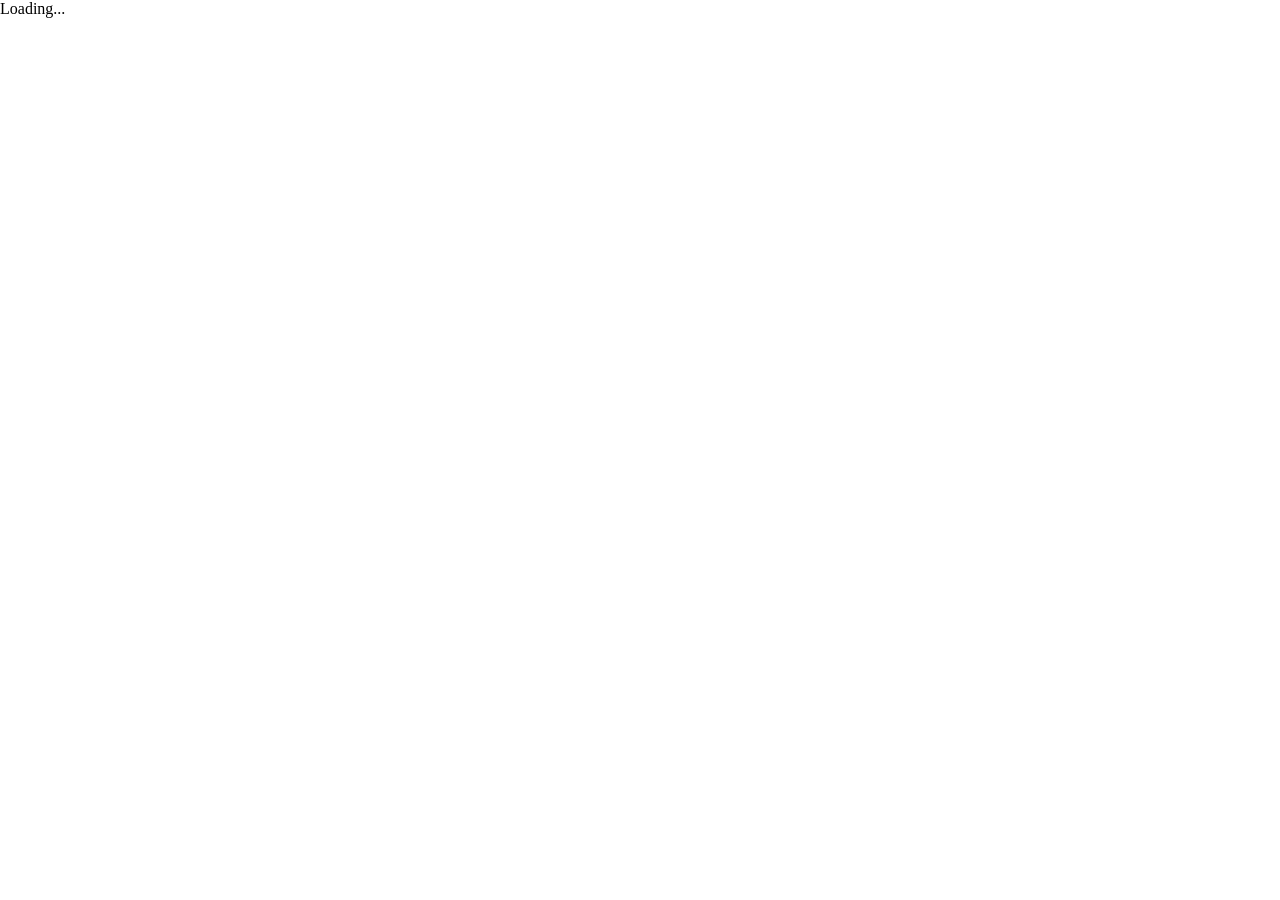
==== docs/miriam/index.html @ 0b412e47 "projekt von miriam" ====
<!DOCTYPE html>
<html lang="de">

<head>
  <meta charset="utf-8">

  <meta name="viewport"
        content="width=device-width, initial-scale=1.0, maximum-scale=1.0, user-scalable=no">

  <meta name="apple-mobile-web-app-capable" content="yes">
  <meta name="apple-mobile-web-app-status-bar-style" content="black">

  <title>kaffeegedanken</title>

  <link rel="stylesheet" href="style.css">

  <script src="libraries/p5.min.js"></script>
  <script src="libraries/p5.sound.min.js"></script>
</head>

<body>
  <script src="sketch.js"></script>
</body>

</html>
---- docs/miriam/style.css ----
html,
body {
  margin: 0;
  padding: 0;
  overflow: hidden;
  background: white;
}

canvas {
  display: block;
}
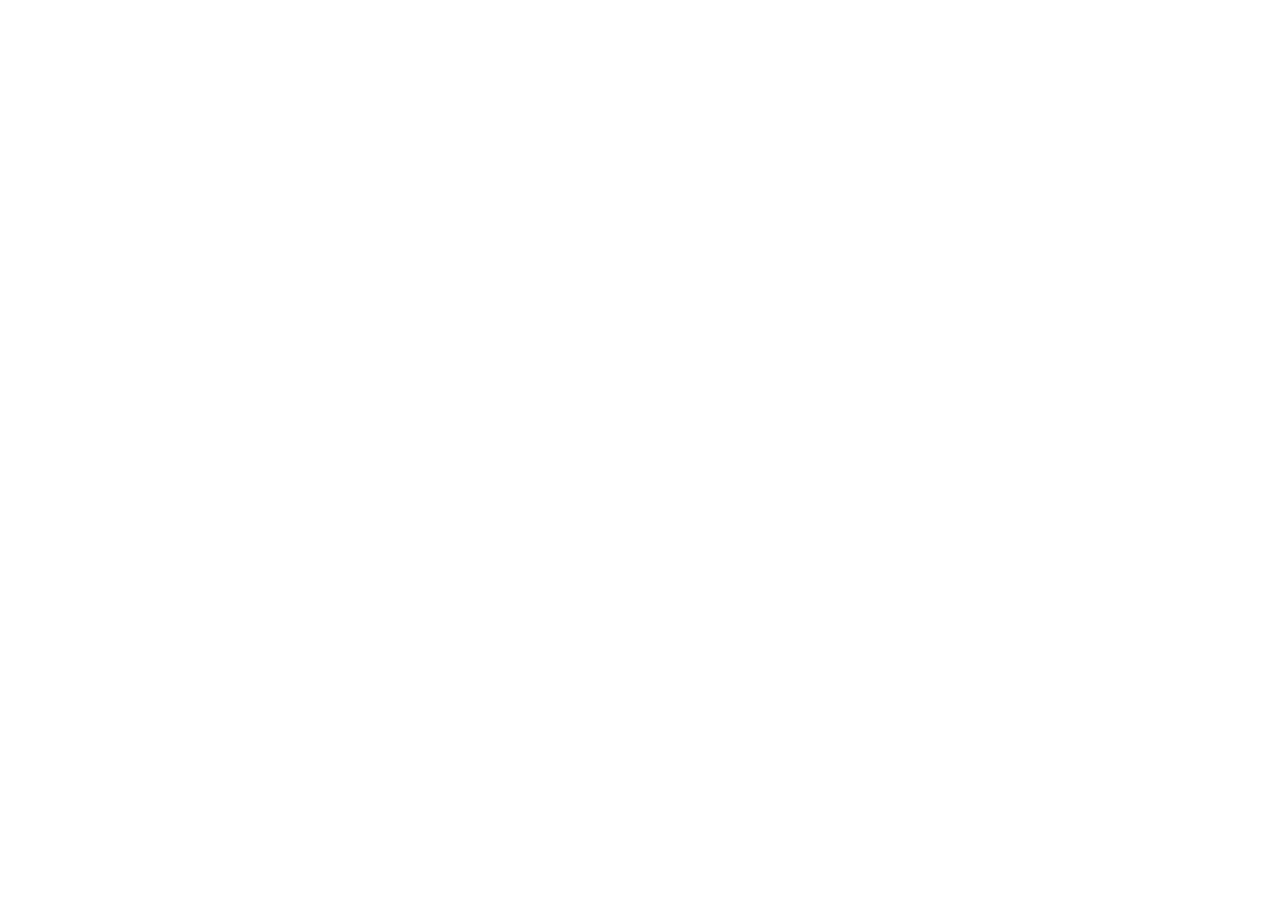
==== commit 4870a03e: "changed to online libs" ====
--- a/docs/miriam/index.html
+++ b/docs/miriam/index.html
@@ -13,9 +13,8 @@
   <title>kaffeegedanken</title>
 
   <link rel="stylesheet" href="style.css">
-
-  <script src="libraries/p5.min.js"></script>
-  <script src="libraries/p5.sound.min.js"></script>
+  <script src="https://cdn.jsdelivr.net/npm/p5@1.11.13/lib/p5.js"></script>
+  <script src="https://cdn.jsdelivr.net/npm/p5@1.11.13/lib/addons/p5.sound.min.js"></script>
 </head>
 
 <body>
